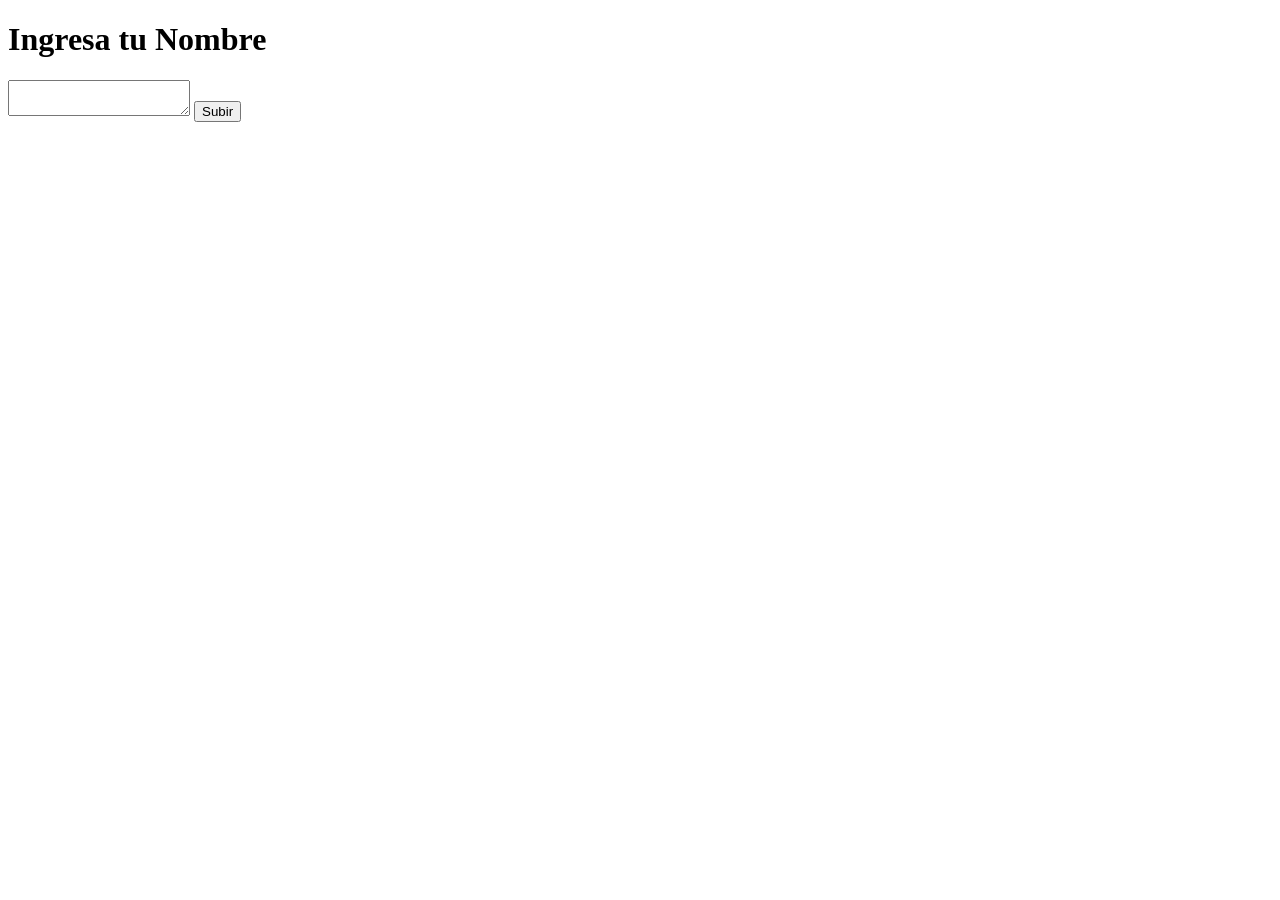
==== src/views/main/index.html @ 3f5d839a "restructure project layout" ====
<!DOCTYPE html>
<html lang="en">
<head>
    <meta charset="UTF-8">
    <meta name="viewport" content="width=device-width, initial-scale=1.0">
    <link rel="stylesheet" href="/src/styles/style.css">
    <title>Carlos Eduardo Mendoza Juarez</title>
</head>
<body>
    <!--  -->
    <header>
        <nav></nav>
    </header>
    <main>
        <div>
            <h1 class="">Ingresa tu Nombre</h1>
            <textarea name="Nombre" id="textarea" class="textarea"></textarea>
            <button>Subir</button>
        </div>
    
    </main>
    <footer>

    </footer>
    
</body>

</html>
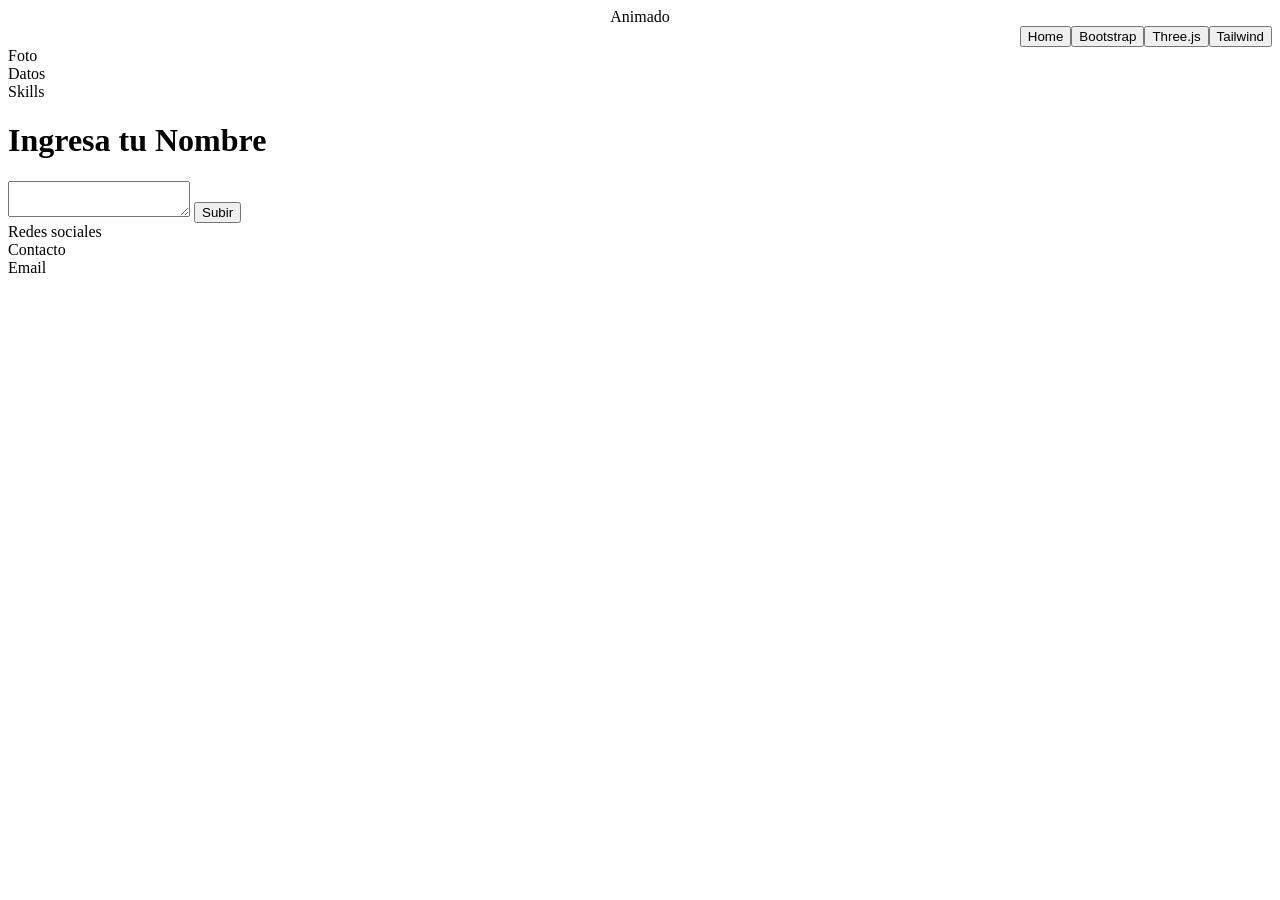
==== commit 5ebcbf97: "first commit" ====
--- a/src/views/main/index.html
+++ b/src/views/main/index.html
@@ -9,9 +9,20 @@
 <body>
     <!--  -->
     <header>
-        <nav></nav>
+        <div>Animado</div>
+        <nav class="nav">
+            <div><button class="btn-pages">Home</button></div>
+            <div><button class="btn-pages">Bootstrap</button></div>
+            <div><button class="btn-pages">Three.js</button></div>
+            <div><button class="btn-pages">Tailwind</button></div>
+        </nav>
     </header>
     <main>
+        <article>
+            <section>Foto</section>
+            <section>Datos</section>
+        </article>
+        <aside>Skills</aside>
         <div>
             <h1 class="">Ingresa tu Nombre</h1>
             <textarea name="Nombre" id="textarea" class="textarea"></textarea>
@@ -20,7 +31,9 @@
     
     </main>
     <footer>
-
+        <div>Redes sociales</div>
+        <div>Contacto</div>
+        <div>Email</div>
     </footer>
     
 </body>
--- a/src/styles/style.css
+++ b/src/styles/style.css
@@ -0,0 +1,9 @@
+header{
+    justify-content: center;
+    text-align: center;
+}
+nav {
+    display: flex;
+    justify-content: right;
+    text-align: right;
+}
